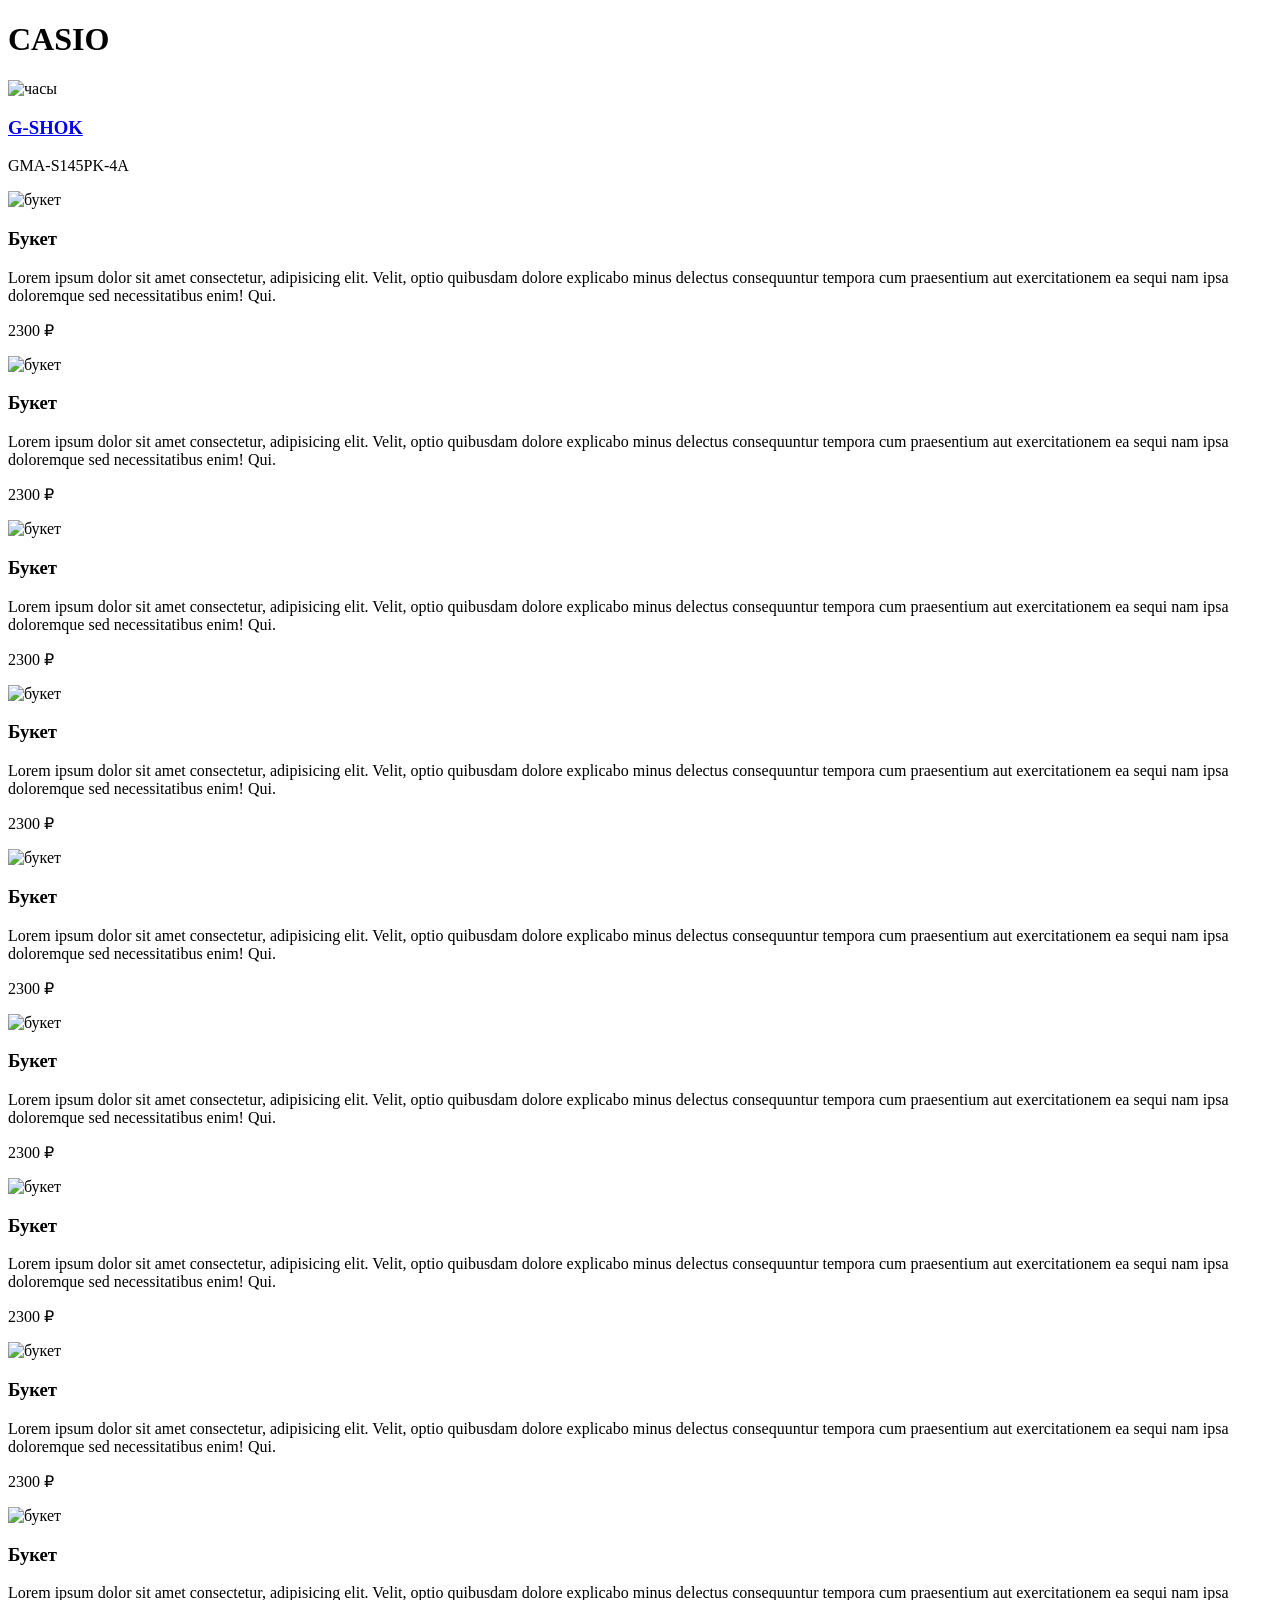
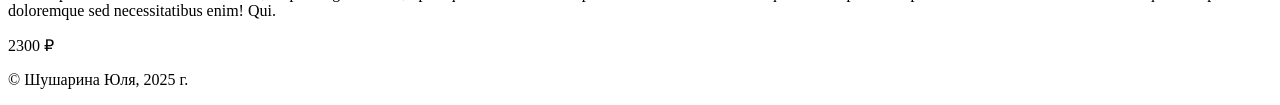
==== index.html @ b98037d9 "catalog" ====
﻿<!doctype html>
<html lang="en" class="h-full">
  <head>
    <meta charset="UTF-8" />
    <link rel="icon" type="image/svg+xml" href="/vite.svg" />
    <meta name="viewport" content="width=device-width, initial-scale=1.0" />
    <title>shop</title>
  </head>
  <body class=" bg-gray-50 text-black-100 h-full">
    <div class="grid grid-rows-[auto 1fr auto] min-h-full container m-auto">
      <header>
        <h1 class="text-28 text-blue-950 font-bold uppercase">CASIO</h1>
      </header>
      <main>
        <div class="catalog grid grid-cols-1 sm:grid-cols-2 md:grid-cols-3 lg:grid-cols-4 xl:grid-cols-5 gap-3">

          <div class=" border-amber-900 rounded-lg p-4">
            <img class="rounded-md" src="/img/image1.avif" alt="часы">
            <h3 class="font-bold text-amber-900">

              <a href="#" class="inline-block hover:text-red-600 hover:scale-120 origin-center transition duration-300 focus:text-blue-700">
                G-SHOK
              </a>  

            </h3>
            <p>GMA-S145PK-4A</p>
          </div>
          <div class="my-card card border border-amber-900 rounded-lg p-4">
            <img class="rounded-md" src="/img/image2.avif" alt="букет">
            <h3 class="font-bold text-amber-900">Букет</h3>
            <p>Lorem ipsum dolor sit amet consectetur, adipisicing elit. Velit, optio quibusdam dolore explicabo minus delectus consequuntur tempora cum praesentium aut exercitationem ea sequi nam ipsa doloremque sed necessitatibus enim! Qui.</p>
            <p>2300 &#8381;</p>
          </div>
          <div class="card border border-amber-900 rounded-lg p-4">
            <img class="rounded-md" src="/img/image3.avif" alt="букет">
            <h3 class="font-bold text-amber-900">Букет</h3>
            <p>Lorem ipsum dolor sit amet consectetur, adipisicing elit. Velit, optio quibusdam dolore explicabo minus delectus consequuntur tempora cum praesentium aut exercitationem ea sequi nam ipsa doloremque sed necessitatibus enim! Qui.</p>
            <p>2300 &#8381;</p>
          </div>
          <div class="card border border-amber-900 rounded-lg p-4">
            <img class="rounded-md" src="/img/image4.avif" alt="букет">
            <h3 class="font-bold text-amber-900">Букет</h3>
            <p>Lorem ipsum dolor sit amet consectetur, adipisicing elit. Velit, optio quibusdam dolore explicabo minus delectus consequuntur tempora cum praesentium aut exercitationem ea sequi nam ipsa doloremque sed necessitatibus enim! Qui.</p>
            <p>2300 &#8381;</p>
          </div>
          <div class="card border border-amber-900 rounded-lg p-4">
            <img class="rounded-md" src="/img/image5.avif" alt="букет">
            <h3 class="font-bold text-amber-900">Букет</h3>
            <p>Lorem ipsum dolor sit amet consectetur, adipisicing elit. Velit, optio quibusdam dolore explicabo minus delectus consequuntur tempora cum praesentium aut exercitationem ea sequi nam ipsa doloremque sed necessitatibus enim! Qui.</p>
            <p>2300 &#8381;</p>
          </div>
          <div class="card border border-amber-900 rounded-lg p-4">
            <img class="rounded-md" src="/img/flowers.jpg" alt="букет">
            <h3 class="font-bold text-amber-900">Букет</h3>
            <p>Lorem ipsum dolor sit amet consectetur, adipisicing elit. Velit, optio quibusdam dolore explicabo minus delectus consequuntur tempora cum praesentium aut exercitationem ea sequi nam ipsa doloremque sed necessitatibus enim! Qui.</p>
            <p>2300 &#8381;</p>
          </div>
          <div class="card border border-amber-900 rounded-lg p-4">
            <img class="rounded-md" src="/img/flowers.jpg" alt="букет">
            <h3 class="font-bold text-amber-900">Букет</h3>
            <p>Lorem ipsum dolor sit amet consectetur, adipisicing elit. Velit, optio quibusdam dolore explicabo minus delectus consequuntur tempora cum praesentium aut exercitationem ea sequi nam ipsa doloremque sed necessitatibus enim! Qui.</p>
            <p>2300 &#8381;</p>
          </div>
          <div class="card border border-amber-900 rounded-lg p-4">
            <img class="rounded-md" src="/img/flowers.jpg" alt="букет">
            <h3 class="font-bold text-amber-900">Букет</h3>
            <p>Lorem ipsum dolor sit amet consectetur, adipisicing elit. Velit, optio quibusdam dolore explicabo minus delectus consequuntur tempora cum praesentium aut exercitationem ea sequi nam ipsa doloremque sed necessitatibus enim! Qui.</p>
            <p>2300 &#8381;</p>
          </div>
          <div class="card border border-amber-900 rounded-lg p-4">
            <img class="rounded-md" src="/img/flowers.jpg" alt="букет">
            <h3 class="font-bold text-amber-900">Букет</h3>
            <p>Lorem ipsum dolor sit amet consectetur, adipisicing elit. Velit, optio quibusdam dolore explicabo minus delectus consequuntur tempora cum praesentium aut exercitationem ea sequi nam ipsa doloremque sed necessitatibus enim! Qui.</p>
            <p>2300 &#8381;</p>
          </div>
          <div class="card border border-amber-900 rounded-lg p-4">
            <img class="rounded-md" src="/img/flowers.jpg" alt="букет">
            <h3 class="font-bold text-amber-900">Букет</h3>
            <p>Lorem ipsum dolor sit amet consectetur, adipisicing elit. Velit, optio quibusdam dolore explicabo minus delectus consequuntur tempora cum praesentium aut exercitationem ea sequi nam ipsa doloremque sed necessitatibus enim! Qui.</p>
            <p>2300 &#8381;</p>
          </div>
        </div>
      </main>
      <footer>
        <p>&copy; Шушарина Юля, 2025 г.</p>
      </footer>
    </div>
    <script type="module" src="/src/main.js"></script>
  </body>
</html>
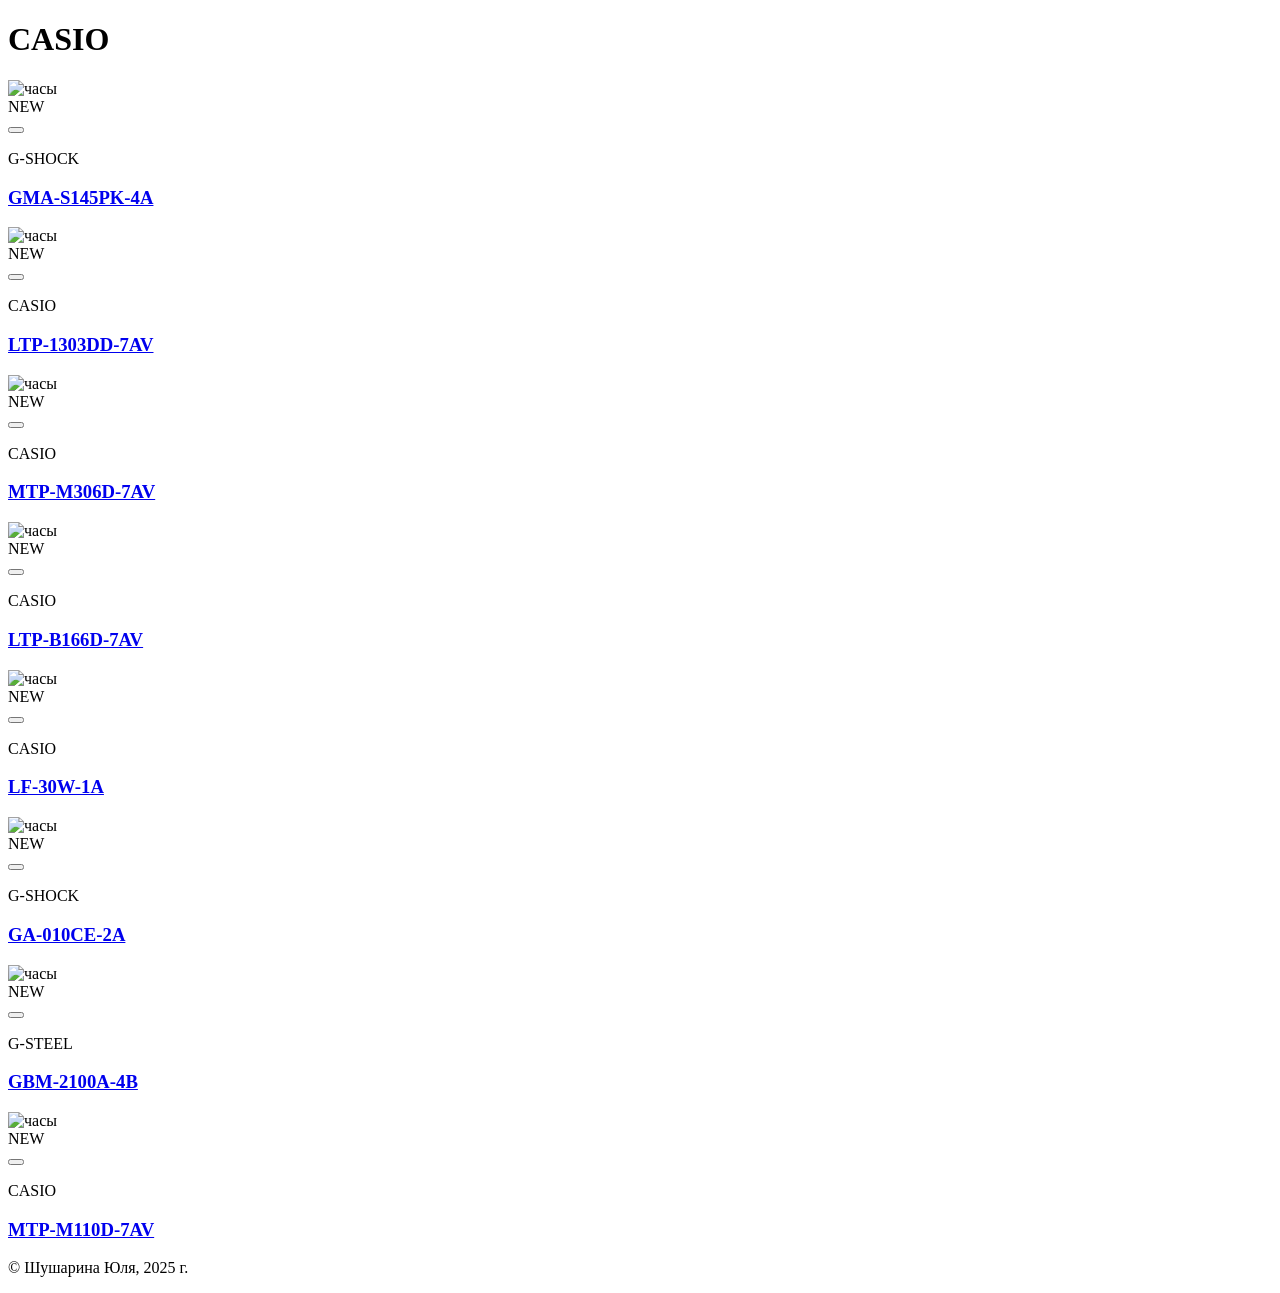
==== commit 63e2b868: "allcatalog" ====
--- a/index.html
+++ b/index.html
@@ -9,77 +9,125 @@
   <body class=" bg-gray-50 text-black-100 h-full">
     <div class="grid grid-rows-[auto 1fr auto] min-h-full container m-auto">
       <header>
-        <h1 class="text-28 text-blue-950 font-bold uppercase">CASIO</h1>
+        <h1 class="text-6xl text-blue-950 font-bold uppercase">CASIO</h1>
       </header>
       <main>
-        <div class="catalog grid grid-cols-1 sm:grid-cols-2 md:grid-cols-3 lg:grid-cols-4 xl:grid-cols-5 gap-3">
+        <div class="catalog grid grid-cols-1 sm:grid-cols-2 md:grid-cols-3 lg:grid-cols-4 xl:grid-cols-4 gap-3">
+          <div class="card flex flex-col ">
+            <div class="bg-gray-200 p-8 relative">
+              <img class="" src="/img/image1.avif" alt="часы">
+              <div class="new absolute bg-gray-50 px-4 text-xs  top-2 left-2">NEW</div>
+              <div class="absolute top-2 right-4 flex flex-col"><button
+                class="cursor-pointer"><i class="bi bi-suit-heart-fill transition ease-in-out hover:text-red-500 focus:text-red-500"></i></button></div>
+            </div>
+            <p class="text-sm">G-SHOCK</p>
+            <h3 class="font-bold text-amber-900">
+              <a href="#" class="inline-block text-stone-950 text-xl">
+                GMA-S145PK-4A
+              </a>  
+            </h3>
+          </div>
+                    <div class="card flex flex-col ">
+            <div class="bg-gray-200 p-8 relative">
+              <img class="" src="/img/image2.avif" alt="часы">
+              <div class="new absolute bg-gray-50 px-4 text-xs  top-2 left-2">NEW</div>
+              <div class="absolute top-2 right-4 flex flex-col"><button
+                class="cursor-pointer"><i class="bi bi-suit-heart-fill transition ease-in-out hover:text-red-500 focus:text-red-500"></i></button></div>
+            </div>
+            <p class="text-sm">CASIO</p>
+            <h3 class="font-bold text-amber-900">
+              <a href="#" class="inline-block text-stone-950 text-xl">
+                LTP-1303DD-7AV
+              </a>  
+            </h3>
+          </div>
+                    <div class="card flex flex-col ">
+            <div class="bg-gray-200 p-8 relative">
+              <img class="" src="/img/image3.avif" alt="часы">
+              <div class="new absolute bg-gray-50 px-4 text-xs  top-2 left-2">NEW</div>
+              <div class="absolute top-2 right-4 flex flex-col"><button
+                class="cursor-pointer"><i class="bi bi-suit-heart-fill transition ease-in-out hover:text-red-500 focus:text-red-500"></i></button></div>
+            </div>
+            <p class="text-sm">CASIO</p>
+            <h3 class="font-bold text-amber-900">
+              <a href="#" class="inline-block text-stone-950 text-xl">
+                MTP-M306D-7AV
+              </a>  
+            </h3>
+          </div>
+                    <div class="card flex flex-col ">
+            <div class="bg-gray-200 p-8 relative">
+              <img class="" src="/img/image4.avif" alt="часы">
+              <div class="new absolute bg-gray-50 px-4 text-xs  top-2 left-2">NEW</div>
+              <div class="absolute top-2 right-4 flex flex-col"><button
+                class="cursor-pointer"><i class="bi bi-suit-heart-fill transition ease-in-out hover:text-red-500 focus:text-red-500"></i></button></div>
+            </div>
+            <p class="text-sm">CASIO</p>
+            <h3 class="font-bold text-amber-900">
+              <a href="#" class="inline-block text-stone-950 text-xl">
+                LTP-B166D-7AV
+              </a>  
+            </h3>
+          </div>
+                    <div class="card flex flex-col ">
+            <div class="bg-gray-200 p-8 relative">
+              <img class="" src="/img/image5.avif" alt="часы">
+              <div class="new absolute bg-gray-50 px-4 text-xs  top-2 left-2">NEW</div>
+              <div class="absolute top-2 right-4 flex flex-col"><button
+                class="cursor-pointer"><i class="bi bi-suit-heart-fill transition ease-in-out hover:text-red-500 focus:text-red-500"></i></button></div>
+            </div>
+            <p class="text-sm">CASIO</p>
+            <h3 class="font-bold text-amber-900">
+              <a href="#" class="inline-block text-stone-950 text-xl">
+                LF-30W-1A
+              </a>  
+            </h3>
+          </div>
+                    <div class="card flex flex-col ">
+            <div class="bg-gray-200 p-8 relative">
+              <img class="" src="/img/image6.avif" alt="часы">
+              <div class="new absolute bg-gray-50 px-4 text-xs  top-2 left-2">NEW</div>
+              <div class="absolute top-2 right-4 flex flex-col"><button
+                class="cursor-pointer"><i class="bi bi-suit-heart-fill transition ease-in-out hover:text-red-500 focus:text-red-500"></i></button></div>
+            </div>
+            <p class="text-sm">G-SHOCK</p>
+            <h3 class="font-bold text-amber-900">
+              <a href="#" class="inline-block text-stone-950 text-xl">
+                GA-010CE-2A
+              </a>  
+            </h3>
+          </div>
+                    <div class="card flex flex-col ">
+            <div class="bg-gray-200 p-8 relative">
+              <img class="" src="/img/image7.avif" alt="часы">
+              <div class="new absolute bg-gray-50 px-4 text-xs  top-2 left-2">NEW</div>
+              <div class="absolute top-2 right-4 flex flex-col"><button
+                class="cursor-pointer"><i class="bi bi-suit-heart-fill transition ease-in-out hover:text-red-500 focus:text-red-500"></i></button></div>
+            </div>
+            <p class="text-sm">G-STEEL</p>
+            <h3 class="font-bold text-amber-900">
+              <a href="#" class="inline-block text-stone-950 text-xl">
+                GBM-2100A-4B
+              </a>  
+            </h3>
+          </div>
+                    <div class="card flex flex-col ">
+            <div class="bg-gray-200 p-8 relative">
+              <img class="" src="/img/image8.avif" alt="часы">
+              <div class="new absolute bg-gray-50 px-4 text-xs  top-2 left-2">NEW</div>
+              <div class="absolute top-2 right-4 flex flex-col"><button
+                class="cursor-pointer"><i class="bi bi-suit-heart-fill transition ease-in-out hover:text-red-500 focus:text-red-500"></i></button></div>
+            </div>
+            <p class="text-sm">CASIO</p>
+            <h3 class="font-bold text-amber-900">
+              <a href="#" class="inline-block text-stone-950 text-xl">
+                MTP-M110D-7AV
+              </a>  
+            </h3>
+          </div>
 
-          <div class=" border-amber-900 rounded-lg p-4">
-            <img class="rounded-md" src="/img/image1.avif" alt="часы">
-            <h3 class="font-bold text-amber-900">
-
-              <a href="#" class="inline-block hover:text-red-600 hover:scale-120 origin-center transition duration-300 focus:text-blue-700">
-                G-SHOK
-              </a>  
-
-            </h3>
-            <p>GMA-S145PK-4A</p>
+          
           </div>
-          <div class="my-card card border border-amber-900 rounded-lg p-4">
-            <img class="rounded-md" src="/img/image2.avif" alt="букет">
-            <h3 class="font-bold text-amber-900">Букет</h3>
-            <p>Lorem ipsum dolor sit amet consectetur, adipisicing elit. Velit, optio quibusdam dolore explicabo minus delectus consequuntur tempora cum praesentium aut exercitationem ea sequi nam ipsa doloremque sed necessitatibus enim! Qui.</p>
-            <p>2300 &#8381;</p>
-          </div>
-          <div class="card border border-amber-900 rounded-lg p-4">
-            <img class="rounded-md" src="/img/image3.avif" alt="букет">
-            <h3 class="font-bold text-amber-900">Букет</h3>
-            <p>Lorem ipsum dolor sit amet consectetur, adipisicing elit. Velit, optio quibusdam dolore explicabo minus delectus consequuntur tempora cum praesentium aut exercitationem ea sequi nam ipsa doloremque sed necessitatibus enim! Qui.</p>
-            <p>2300 &#8381;</p>
-          </div>
-          <div class="card border border-amber-900 rounded-lg p-4">
-            <img class="rounded-md" src="/img/image4.avif" alt="букет">
-            <h3 class="font-bold text-amber-900">Букет</h3>
-            <p>Lorem ipsum dolor sit amet consectetur, adipisicing elit. Velit, optio quibusdam dolore explicabo minus delectus consequuntur tempora cum praesentium aut exercitationem ea sequi nam ipsa doloremque sed necessitatibus enim! Qui.</p>
-            <p>2300 &#8381;</p>
-          </div>
-          <div class="card border border-amber-900 rounded-lg p-4">
-            <img class="rounded-md" src="/img/image5.avif" alt="букет">
-            <h3 class="font-bold text-amber-900">Букет</h3>
-            <p>Lorem ipsum dolor sit amet consectetur, adipisicing elit. Velit, optio quibusdam dolore explicabo minus delectus consequuntur tempora cum praesentium aut exercitationem ea sequi nam ipsa doloremque sed necessitatibus enim! Qui.</p>
-            <p>2300 &#8381;</p>
-          </div>
-          <div class="card border border-amber-900 rounded-lg p-4">
-            <img class="rounded-md" src="/img/flowers.jpg" alt="букет">
-            <h3 class="font-bold text-amber-900">Букет</h3>
-            <p>Lorem ipsum dolor sit amet consectetur, adipisicing elit. Velit, optio quibusdam dolore explicabo minus delectus consequuntur tempora cum praesentium aut exercitationem ea sequi nam ipsa doloremque sed necessitatibus enim! Qui.</p>
-            <p>2300 &#8381;</p>
-          </div>
-          <div class="card border border-amber-900 rounded-lg p-4">
-            <img class="rounded-md" src="/img/flowers.jpg" alt="букет">
-            <h3 class="font-bold text-amber-900">Букет</h3>
-            <p>Lorem ipsum dolor sit amet consectetur, adipisicing elit. Velit, optio quibusdam dolore explicabo minus delectus consequuntur tempora cum praesentium aut exercitationem ea sequi nam ipsa doloremque sed necessitatibus enim! Qui.</p>
-            <p>2300 &#8381;</p>
-          </div>
-          <div class="card border border-amber-900 rounded-lg p-4">
-            <img class="rounded-md" src="/img/flowers.jpg" alt="букет">
-            <h3 class="font-bold text-amber-900">Букет</h3>
-            <p>Lorem ipsum dolor sit amet consectetur, adipisicing elit. Velit, optio quibusdam dolore explicabo minus delectus consequuntur tempora cum praesentium aut exercitationem ea sequi nam ipsa doloremque sed necessitatibus enim! Qui.</p>
-            <p>2300 &#8381;</p>
-          </div>
-          <div class="card border border-amber-900 rounded-lg p-4">
-            <img class="rounded-md" src="/img/flowers.jpg" alt="букет">
-            <h3 class="font-bold text-amber-900">Букет</h3>
-            <p>Lorem ipsum dolor sit amet consectetur, adipisicing elit. Velit, optio quibusdam dolore explicabo minus delectus consequuntur tempora cum praesentium aut exercitationem ea sequi nam ipsa doloremque sed necessitatibus enim! Qui.</p>
-            <p>2300 &#8381;</p>
-          </div>
-          <div class="card border border-amber-900 rounded-lg p-4">
-            <img class="rounded-md" src="/img/flowers.jpg" alt="букет">
-            <h3 class="font-bold text-amber-900">Букет</h3>
-            <p>Lorem ipsum dolor sit amet consectetur, adipisicing elit. Velit, optio quibusdam dolore explicabo minus delectus consequuntur tempora cum praesentium aut exercitationem ea sequi nam ipsa doloremque sed necessitatibus enim! Qui.</p>
-            <p>2300 &#8381;</p>
-          </div>
-        </div>
       </main>
       <footer>
         <p>&copy; Шушарина Юля, 2025 г.</p>
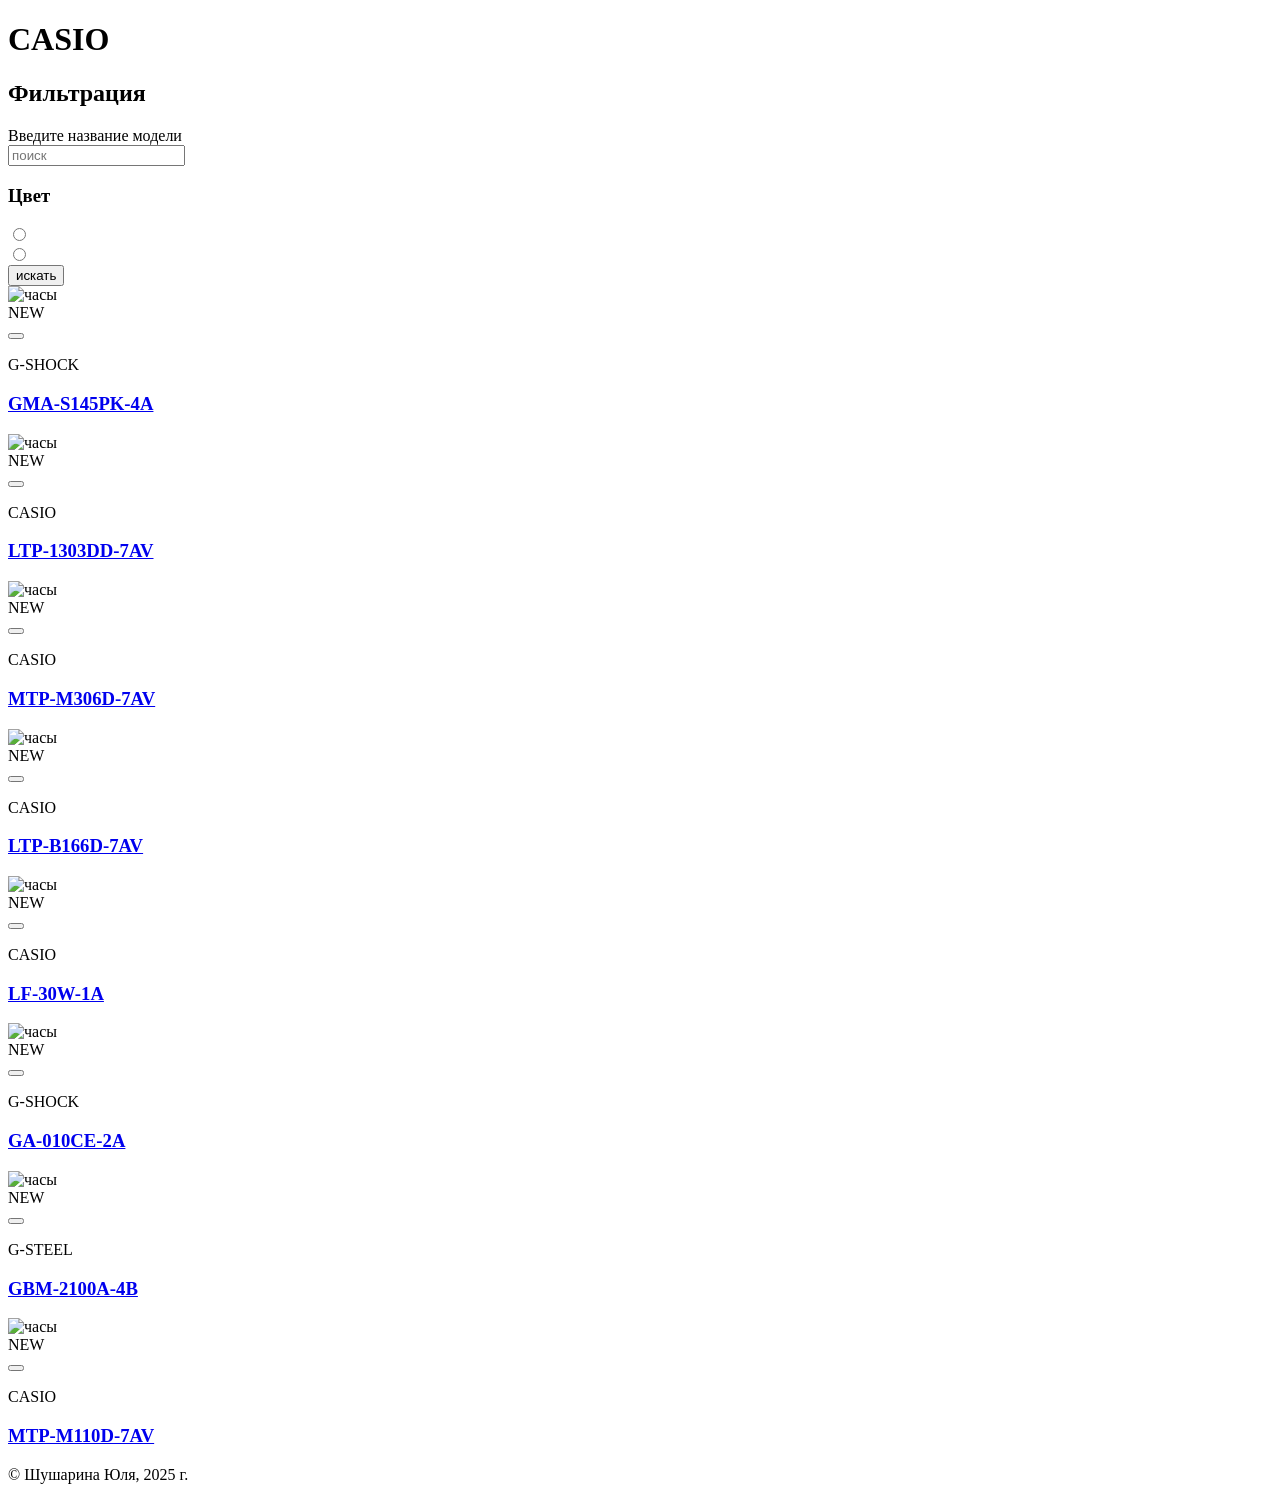
==== commit c03fef5b: "filter" ====
--- a/index.html
+++ b/index.html
@@ -10,8 +10,40 @@
     <div class="grid grid-rows-[auto 1fr auto] min-h-full container m-auto">
       <header>
         <h1 class="text-6xl text-blue-950 font-bold uppercase">CASIO</h1>
+       
       </header>
-      <main>
+      <main class="flex">
+        <div class="filter">
+          <h2>Фильтрация</h2>
+          <form id="form-filter" action="">
+            <div class="form_item">
+              <div>
+                <label for="search">Введите название модели</label>
+              </div>
+              <div>
+                <input id="search" name="search" type="text" placeholder="поиск" required>
+              </div>
+            <div class="form_item">
+              <h3>Цвет</h3>
+
+              <div class="filter-color">
+                <div class="filter-color_item">
+                  <input class="color-radio" type="radio" name="color" id="color-red">
+                  <label class="color-lebel" for="color-red" style="background-color: red;" tabindex="0"></label>
+                </div>
+                <div class="filter-color_item">
+                  <input class="color-radio" type="radio" name="color" id="color-black">
+                  <label class="color-lebel" for="color-black" style="background-color: black;" tabindex="0" ></label>
+                </div>
+              </div>
+
+            </div>
+            </div>
+            <div class="form_item">
+              <input class="form__btn" type="submit" value="искать">
+            </div>
+          </form>
+        </div>
         <div class="catalog grid grid-cols-1 sm:grid-cols-2 md:grid-cols-3 lg:grid-cols-4 xl:grid-cols-4 gap-3">
           <div class="card flex flex-col ">
             <div class="bg-gray-200 p-8 relative">
@@ -125,11 +157,16 @@
               </a>  
             </h3>
           </div>
+      
 
           
           </div>
       </main>
       <footer>
+
+      
+
+
         <p>&copy; Шушарина Юля, 2025 г.</p>
       </footer>
     </div>
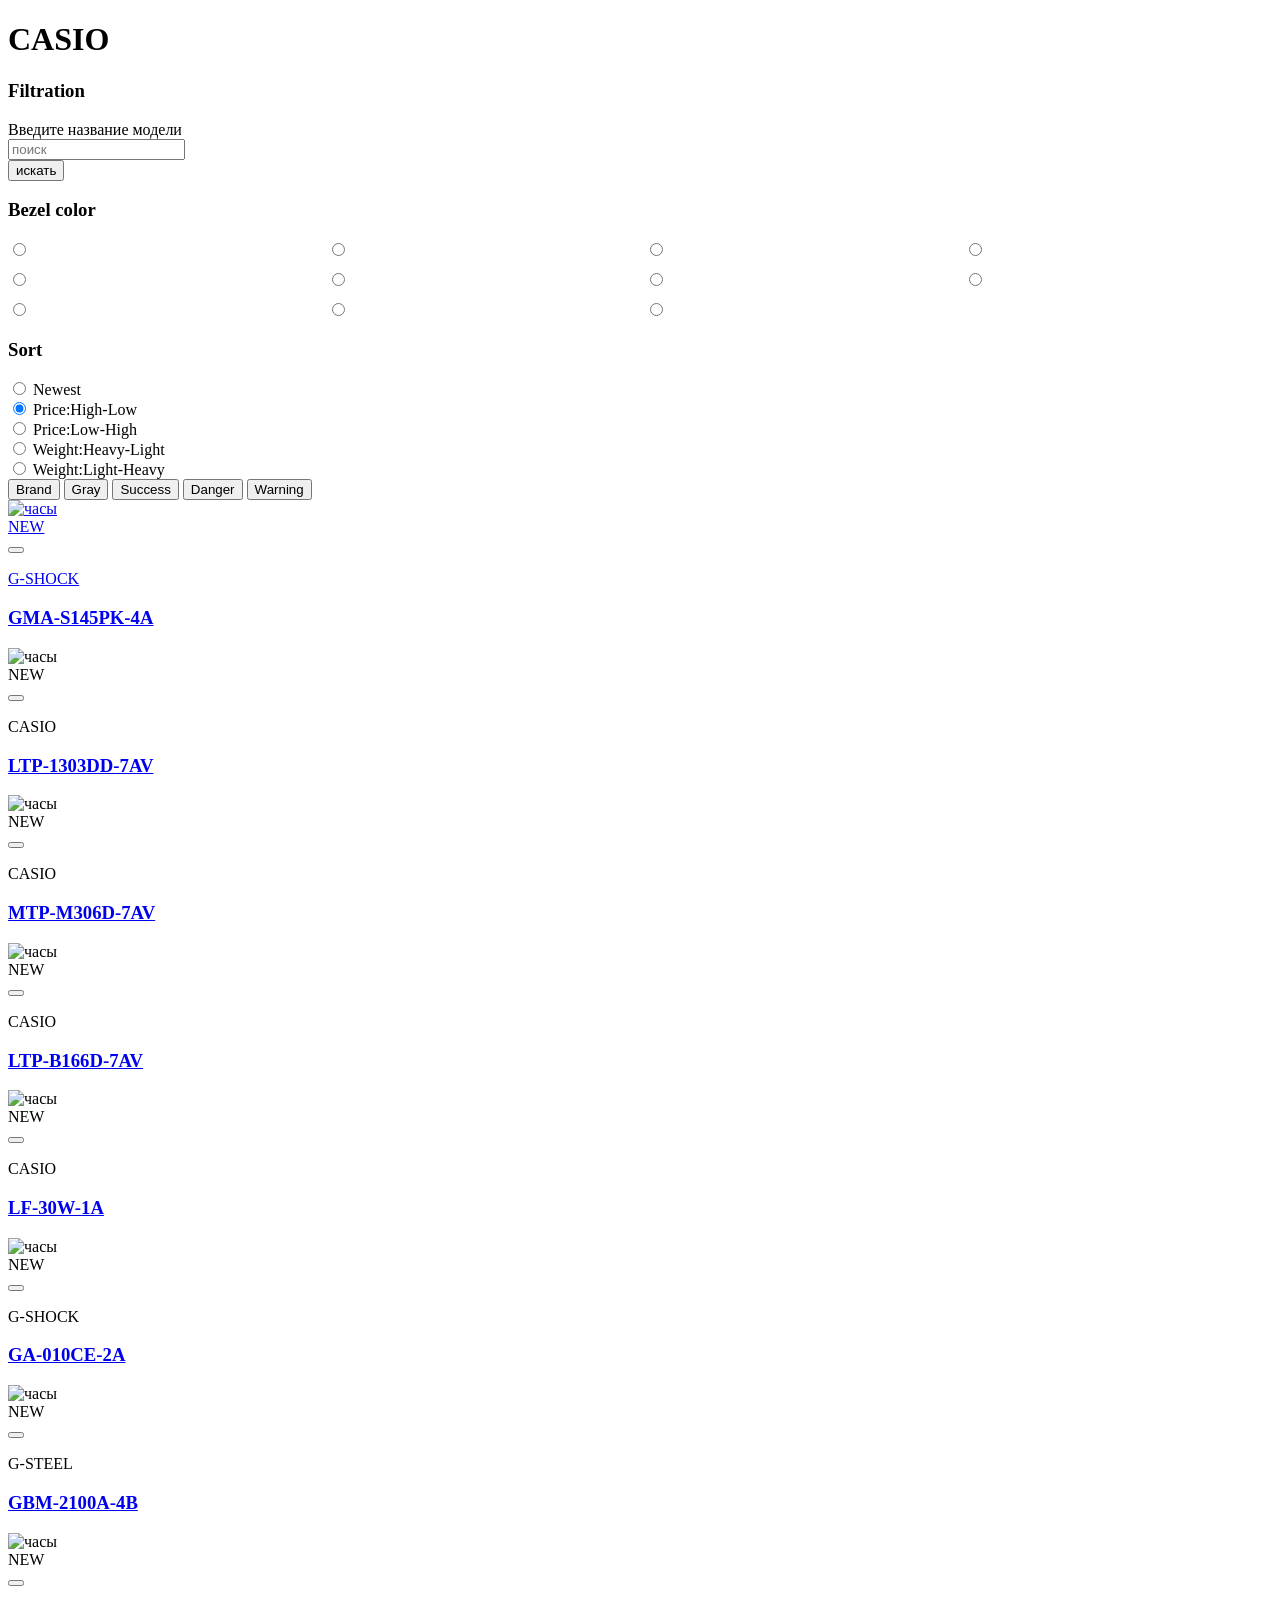
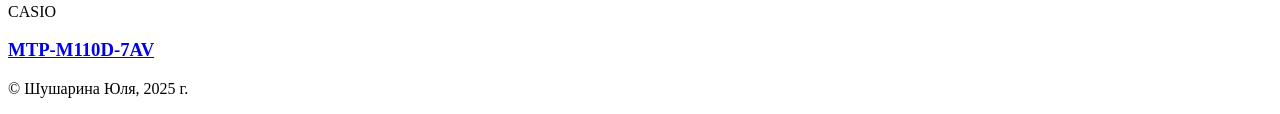
==== commit 0abae6a4: "dodelka" ====
--- a/index.html
+++ b/index.html
@@ -1,175 +1,276 @@
 ﻿<!doctype html>
 <html lang="en" class="h-full">
-  <head>
-    <meta charset="UTF-8" />
-    <link rel="icon" type="image/svg+xml" href="/vite.svg" />
-    <meta name="viewport" content="width=device-width, initial-scale=1.0" />
-    <title>shop</title>
-  </head>
-  <body class=" bg-gray-50 text-black-100 h-full">
-    <div class="grid grid-rows-[auto 1fr auto] min-h-full container m-auto">
-      <header>
-        <h1 class="text-6xl text-blue-950 font-bold uppercase">CASIO</h1>
-       
-      </header>
-      <main class="flex">
-        <div class="filter">
-          <h2>Фильтрация</h2>
-          <form id="form-filter" action="">
-            <div class="form_item">
-              <div>
-                <label for="search">Введите название модели</label>
-              </div>
-              <div>
-                <input id="search" name="search" type="text" placeholder="поиск" required>
-              </div>
-            <div class="form_item">
-              <h3>Цвет</h3>
-
-              <div class="filter-color">
-                <div class="filter-color_item">
-                  <input class="color-radio" type="radio" name="color" id="color-red">
-                  <label class="color-lebel" for="color-red" style="background-color: red;" tabindex="0"></label>
-                </div>
-                <div class="filter-color_item">
-                  <input class="color-radio" type="radio" name="color" id="color-black">
-                  <label class="color-lebel" for="color-black" style="background-color: black;" tabindex="0" ></label>
-                </div>
-              </div>
-
-            </div>
-            </div>
+
+<head>
+  <meta charset="UTF-8" />
+  <link rel="icon" type="image/svg+xml" href="/vite.svg" />
+  <meta name="viewport" content="width=device-width, initial-scale=1.0" />
+  <title>shop</title>
+</head>
+
+<body class=" bg-gray-50 text-black-100 h-full">
+  <div class="grid grid-rows-[auto 1fr auto] min-h-full container m-auto">
+    <header>
+      <h1 class="text-6xl text-blue-950 font-bold uppercase">CASIO</h1>
+
+    </header>
+    <main class="flex">
+      <div class="filter">
+        <h3 class="text-lg font-semibold text-heading mb-3">Filtration</h3>
+        <form id="form-filter" action="">
+          <div class="form_item">
+            <div>
+              <label for="search">Введите название модели</label>
+            </div>
+            <div>
+              <input id="search" name="search" type="text" placeholder="поиск" required>
+            </div>
+          </div>
+          <div class="form_item">
             <div class="form_item">
               <input class="form__btn" type="submit" value="искать">
             </div>
-          </form>
-        </div>
-        <div class="catalog grid grid-cols-1 sm:grid-cols-2 md:grid-cols-3 lg:grid-cols-4 xl:grid-cols-4 gap-3">
-          <div class="card flex flex-col ">
+            <h3 class="text-lg font-semibold text-heading mb-3">Bezel color</h3>
+
+            <div class="filter-color" style="display: grid; grid-template-columns: repeat(4, 1fr); gap: 10px;">
+              <div class="filter-color_item">
+                <input class="color-radio" type="radio" name="color" id="color-black">
+                <label class="color-lebel" for="color-black" style="background-color: rgb(0, 0, 0);"
+                  tabindex="0"></label>
+              </div>
+              <div class="filter-color_item">
+                <input class="color-radio" type="radio" name="color" id="color-blue">
+                <label class="color-lebel" for="color-blue" style="background-color: #3599ff;" tabindex="0"></label>
+              </div>
+              <div class="filter-color_item">
+                <input class="color-radio" type="radio" name="color" id="color-green">
+                <label class="color-lebel" for="color-green" style="background-color: #349934;" tabindex="0"></label>
+              </div>
+              <div class="filter-color_item">
+                <input class="color-radio" type="radio" name="color" id="color-red">
+                <label class="color-lebel" for="color-red" style="background-color: #ff0016;" tabindex="0"></label>
+              </div>
+              <div class="filter-color_item">
+                <input class="color-radio" type="radio" name="color" id="color-beige">
+                <label class="color-lebel" for="color-beige" style="background-color: #cc9965;" tabindex="0"></label>
+              </div>
+              <div class="filter-color_item">
+                <input class="color-radio" type="radio" name="color" id="color-purple">
+                <label class="color-lebel" for="color-purple" style="background-color: #801381;" tabindex="0"></label>
+              </div>
+              <div class="filter-color_item">
+                <input class="color-radio" type="radio" name="color" id="color-white">
+                <label class="color-lebel" for="color-white" style="background-color: white;" tabindex="0"></label>
+              </div>
+              <div class="filter-color_item">
+                <input class="color-radio" type="radio" name="color" id="color-grey">
+                <label class="color-lebel" for="color-grey" style="background-color: #ccc;" tabindex="0"></label>
+              </div>
+              <div class="filter-color_item">
+                <input class="color-radio" type="radio" name="color" id="color-yellow">
+                <label class="color-lebel" for="color-yellow" style="background-color: #feff10;" tabindex="0"></label>
+              </div>
+              <div class="filter-color_item">
+                <input class="color-radio" type="radio" name="color" id="color-pink">
+                <label class="color-lebel" for="color-pink" style="background-color: #ffc1cc;" tabindex="0"></label>
+              </div>
+              <div class="filter-color_item">
+                <input class="color-radio" type="radio" name="color" id="color-skeleton">
+                <label class="color-lebel" for="color-skeleton" style="background-color: #f2f3f2;" tabindex="0"></label>
+              </div>
+            </div>
+
+            <div class="mb-6">
+              <h3 class="text-lg font-semibold text-heading mb-3">Sort</h3>
+
+              <div class="space-y-2">
+                <div class="flex items-center">
+                  <input id="default-radio-1" type="radio" value="" name="default-radio"
+                    class="w-4 h-4 text-neutral-primary border-default-medium bg-neutral-secondary-medium rounded-full checked:border-brand focus:ring-2 focus:outline-none focus:ring-brand-subtle border border-default appearance-none">
+                  <label for="default-radio-1" class="select-none ms-2 text-sm font-medium text-heading">Newest</label>
+                </div>
+
+                <div class="flex items-center">
+                  <input checked id="default-radio-2" type="radio" value="" name="default-radio"
+                    class="w-4 h-4 text-neutral-primary border-default-medium bg-neutral-secondary-medium rounded-full checked:border-brand focus:ring-2 focus:outline-none focus:ring-brand-subtle border border-default appearance-none">
+                  <label for="default-radio-2"
+                    class="select-none ms-2 text-sm font-medium text-heading">Price:High-Low</label>
+                </div>
+
+                <div class="flex items-center">
+                  <input id="default-radio-3" type="radio" value="" name="default-radio"
+                    class="w-4 h-4 text-neutral-primary border-default-medium bg-neutral-secondary-medium rounded-full checked:border-brand focus:ring-2 focus:outline-none focus:ring-brand-subtle border border-default appearance-none">
+                  <label for="default-radio-3"
+                    class="select-none ms-2 text-sm font-medium text-heading">Price:Low-High</label>
+                </div>
+
+                <div class="flex items-center">
+                  <input id="default-radio-4" type="radio" value="" name="default-radio"
+                    class="w-4 h-4 text-neutral-primary border-default-medium bg-neutral-secondary-medium rounded-full checked:border-brand focus:ring-2 focus:outline-none focus:ring-brand-subtle border border-default appearance-none">
+                  <label for="default-radio-4"
+                    class="select-none ms-2 text-sm font-medium text-heading">Weight:Heavy-Light</label>
+                </div>
+
+                <div class="flex items-center">
+                  <input id="default-radio-5" type="radio" value="" name="default-radio"
+                    class="w-4 h-4 text-neutral-primary border-default-medium bg-neutral-secondary-medium rounded-full checked:border-brand focus:ring-2 focus:outline-none focus:ring-brand-subtle border border-default appearance-none">
+                  <label for="default-radio-5"
+                    class="select-none ms-2 text-sm font-medium text-heading">Weight:Light-Heavy</label>
+                </div>
+              </div>
+            </div>
+            <div class="flex flex-col">
+              <button type="button"
+                class="text-heading bg-gray-200 border-none font-medium text-sm px-4 py-2.5 rounded-none mb-2 hover:border-2 hover:border-black active:border-2 active:border-black focus:border-2 focus:border-black">Brand</button>
+              <button type="button"
+                class="text-heading bg-gray-200 border-none font-medium text-sm px-4 py-2.5 rounded-none mb-2 hover:border-2 hover:border-black active:border-2 active:border-black focus:border-2 focus:border-black">Gray</button>
+              <button type="button"
+                class="text-heading bg-gray-200 border-none font-medium text-sm px-4 py-2.5 rounded-none mb-2 hover:border-2 hover:border-black active:border-2 active:border-black focus:border-2 focus:border-black">Success</button>
+              <button type="button"
+                class="text-heading bg-gray-200 border-none font-medium text-sm px-4 py-2.5 rounded-none mb-2 hover:border-2 hover:border-black active:border-2 active:border-black focus:border-2 focus:border-black">Danger</button>
+              <button type="button"
+                class="text-heading bg-gray-200 border-none font-medium text-sm px-4 py-2.5 rounded-none hover:border-2 hover:border-black active:border-2 active:border-black focus:border-2 focus:border-black">Warning</button>
+            </div>
+          </div>
+        </form>
+      </div>
+      <div class="catalog grid grid-cols-1 sm:grid-cols-2 md:grid-cols-3 lg:grid-cols-4 xl:grid-cols-4 gap-3">
+        <div class="card flex flex-col ">
+          <a href="card1.html" target="_blank">
             <div class="bg-gray-200 p-8 relative">
               <img class="" src="/img/image1.avif" alt="часы">
               <div class="new absolute bg-gray-50 px-4 text-xs  top-2 left-2">NEW</div>
-              <div class="absolute top-2 right-4 flex flex-col"><button
-                class="cursor-pointer"><i class="bi bi-suit-heart-fill transition ease-in-out hover:text-red-500 focus:text-red-500"></i></button></div>
+              <div class="absolute top-2 right-4 flex flex-col"><button class="cursor-pointer"><i
+                    class="bi bi-suit-heart-fill transition ease-in-out hover:text-red-500 focus:text-red-500"></i></button>
+              </div>
             </div>
             <p class="text-sm">G-SHOCK</p>
             <h3 class="font-bold text-amber-900">
               <a href="#" class="inline-block text-stone-950 text-xl">
                 GMA-S145PK-4A
-              </a>  
+              </a>
             </h3>
-          </div>
-                    <div class="card flex flex-col ">
-            <div class="bg-gray-200 p-8 relative">
-              <img class="" src="/img/image2.avif" alt="часы">
-              <div class="new absolute bg-gray-50 px-4 text-xs  top-2 left-2">NEW</div>
-              <div class="absolute top-2 right-4 flex flex-col"><button
-                class="cursor-pointer"><i class="bi bi-suit-heart-fill transition ease-in-out hover:text-red-500 focus:text-red-500"></i></button></div>
-            </div>
-            <p class="text-sm">CASIO</p>
-            <h3 class="font-bold text-amber-900">
-              <a href="#" class="inline-block text-stone-950 text-xl">
-                LTP-1303DD-7AV
-              </a>  
-            </h3>
-          </div>
-                    <div class="card flex flex-col ">
-            <div class="bg-gray-200 p-8 relative">
-              <img class="" src="/img/image3.avif" alt="часы">
-              <div class="new absolute bg-gray-50 px-4 text-xs  top-2 left-2">NEW</div>
-              <div class="absolute top-2 right-4 flex flex-col"><button
-                class="cursor-pointer"><i class="bi bi-suit-heart-fill transition ease-in-out hover:text-red-500 focus:text-red-500"></i></button></div>
-            </div>
-            <p class="text-sm">CASIO</p>
-            <h3 class="font-bold text-amber-900">
-              <a href="#" class="inline-block text-stone-950 text-xl">
-                MTP-M306D-7AV
-              </a>  
-            </h3>
-          </div>
-                    <div class="card flex flex-col ">
-            <div class="bg-gray-200 p-8 relative">
-              <img class="" src="/img/image4.avif" alt="часы">
-              <div class="new absolute bg-gray-50 px-4 text-xs  top-2 left-2">NEW</div>
-              <div class="absolute top-2 right-4 flex flex-col"><button
-                class="cursor-pointer"><i class="bi bi-suit-heart-fill transition ease-in-out hover:text-red-500 focus:text-red-500"></i></button></div>
-            </div>
-            <p class="text-sm">CASIO</p>
-            <h3 class="font-bold text-amber-900">
-              <a href="#" class="inline-block text-stone-950 text-xl">
-                LTP-B166D-7AV
-              </a>  
-            </h3>
-          </div>
-                    <div class="card flex flex-col ">
-            <div class="bg-gray-200 p-8 relative">
-              <img class="" src="/img/image5.avif" alt="часы">
-              <div class="new absolute bg-gray-50 px-4 text-xs  top-2 left-2">NEW</div>
-              <div class="absolute top-2 right-4 flex flex-col"><button
-                class="cursor-pointer"><i class="bi bi-suit-heart-fill transition ease-in-out hover:text-red-500 focus:text-red-500"></i></button></div>
-            </div>
-            <p class="text-sm">CASIO</p>
-            <h3 class="font-bold text-amber-900">
-              <a href="#" class="inline-block text-stone-950 text-xl">
-                LF-30W-1A
-              </a>  
-            </h3>
-          </div>
-                    <div class="card flex flex-col ">
-            <div class="bg-gray-200 p-8 relative">
-              <img class="" src="/img/image6.avif" alt="часы">
-              <div class="new absolute bg-gray-50 px-4 text-xs  top-2 left-2">NEW</div>
-              <div class="absolute top-2 right-4 flex flex-col"><button
-                class="cursor-pointer"><i class="bi bi-suit-heart-fill transition ease-in-out hover:text-red-500 focus:text-red-500"></i></button></div>
-            </div>
-            <p class="text-sm">G-SHOCK</p>
-            <h3 class="font-bold text-amber-900">
-              <a href="#" class="inline-block text-stone-950 text-xl">
-                GA-010CE-2A
-              </a>  
-            </h3>
-          </div>
-                    <div class="card flex flex-col ">
-            <div class="bg-gray-200 p-8 relative">
-              <img class="" src="/img/image7.avif" alt="часы">
-              <div class="new absolute bg-gray-50 px-4 text-xs  top-2 left-2">NEW</div>
-              <div class="absolute top-2 right-4 flex flex-col"><button
-                class="cursor-pointer"><i class="bi bi-suit-heart-fill transition ease-in-out hover:text-red-500 focus:text-red-500"></i></button></div>
-            </div>
-            <p class="text-sm">G-STEEL</p>
-            <h3 class="font-bold text-amber-900">
-              <a href="#" class="inline-block text-stone-950 text-xl">
-                GBM-2100A-4B
-              </a>  
-            </h3>
-          </div>
-                    <div class="card flex flex-col ">
-            <div class="bg-gray-200 p-8 relative">
-              <img class="" src="/img/image8.avif" alt="часы">
-              <div class="new absolute bg-gray-50 px-4 text-xs  top-2 left-2">NEW</div>
-              <div class="absolute top-2 right-4 flex flex-col"><button
-                class="cursor-pointer"><i class="bi bi-suit-heart-fill transition ease-in-out hover:text-red-500 focus:text-red-500"></i></button></div>
-            </div>
-            <p class="text-sm">CASIO</p>
-            <h3 class="font-bold text-amber-900">
-              <a href="#" class="inline-block text-stone-950 text-xl">
-                MTP-M110D-7AV
-              </a>  
-            </h3>
-          </div>
-      
-
-          
-          </div>
-      </main>
-      <footer>
-
-      
-
-
-        <p>&copy; Шушарина Юля, 2025 г.</p>
-      </footer>
-    </div>
-    <script type="module" src="/src/main.js"></script>
-  </body>
-</html>
+          </a>
+        </div>
+        <div class="card flex flex-col ">
+          <div class="bg-gray-200 p-8 relative">
+            <img class="" src="/img/image2.avif" alt="часы">
+            <div class="new absolute bg-gray-50 px-4 text-xs  top-2 left-2">NEW</div>
+            <div class="absolute top-2 right-4 flex flex-col"><button class="cursor-pointer"><i
+                  class="bi bi-suit-heart-fill transition ease-in-out hover:text-red-500 focus:text-red-500"></i></button>
+            </div>
+          </div>
+          <p class="text-sm">CASIO</p>
+          <h3 class="font-bold text-amber-900">
+            <a href="#" class="inline-block text-stone-950 text-xl">
+              LTP-1303DD-7AV
+            </a>
+          </h3>
+        </div>
+        <div class="card flex flex-col ">
+          <div class="bg-gray-200 p-8 relative">
+            <img class="" src="/img/image3.avif" alt="часы">
+            <div class="new absolute bg-gray-50 px-4 text-xs  top-2 left-2">NEW</div>
+            <div class="absolute top-2 right-4 flex flex-col"><button class="cursor-pointer"><i
+                  class="bi bi-suit-heart-fill transition ease-in-out hover:text-red-500 focus:text-red-500"></i></button>
+            </div>
+          </div>
+          <p class="text-sm">CASIO</p>
+          <h3 class="font-bold text-amber-900">
+            <a href="#" class="inline-block text-stone-950 text-xl">
+              MTP-M306D-7AV
+            </a>
+          </h3>
+        </div>
+        <div class="card flex flex-col ">
+          <div class="bg-gray-200 p-8 relative">
+            <img class="" src="/img/image4.avif" alt="часы">
+            <div class="new absolute bg-gray-50 px-4 text-xs  top-2 left-2">NEW</div>
+            <div class="absolute top-2 right-4 flex flex-col"><button class="cursor-pointer"><i
+                  class="bi bi-suit-heart-fill transition ease-in-out hover:text-red-500 focus:text-red-500"></i></button>
+            </div>
+          </div>
+          <p class="text-sm">CASIO</p>
+          <h3 class="font-bold text-amber-900">
+            <a href="#" class="inline-block text-stone-950 text-xl">
+              LTP-B166D-7AV
+            </a>
+          </h3>
+        </div>
+        <div class="card flex flex-col ">
+          <div class="bg-gray-200 p-8 relative">
+            <img class="" src="/img/image5.avif" alt="часы">
+            <div class="new absolute bg-gray-50 px-4 text-xs  top-2 left-2">NEW</div>
+            <div class="absolute top-2 right-4 flex flex-col"><button class="cursor-pointer"><i
+                  class="bi bi-suit-heart-fill transition ease-in-out hover:text-red-500 focus:text-red-500"></i></button>
+            </div>
+          </div>
+          <p class="text-sm">CASIO</p>
+          <h3 class="font-bold text-amber-900">
+            <a href="#" class="inline-block text-stone-950 text-xl">
+              LF-30W-1A
+            </a>
+          </h3>
+        </div>
+        <div class="card flex flex-col ">
+          <div class="bg-gray-200 p-8 relative">
+            <img class="" src="/img/image6.avif" alt="часы">
+            <div class="new absolute bg-gray-50 px-4 text-xs  top-2 left-2">NEW</div>
+            <div class="absolute top-2 right-4 flex flex-col"><button class="cursor-pointer"><i
+                  class="bi bi-suit-heart-fill transition ease-in-out hover:text-red-500 focus:text-red-500"></i></button>
+            </div>
+          </div>
+          <p class="text-sm">G-SHOCK</p>
+          <h3 class="font-bold text-amber-900">
+            <a href="#" class="inline-block text-stone-950 text-xl">
+              GA-010CE-2A
+            </a>
+          </h3>
+        </div>
+        <div class="card flex flex-col ">
+          <div class="bg-gray-200 p-8 relative">
+            <img class="" src="/img/image7.avif" alt="часы">
+            <div class="new absolute bg-gray-50 px-4 text-xs  top-2 left-2">NEW</div>
+            <div class="absolute top-2 right-4 flex flex-col"><button class="cursor-pointer"><i
+                  class="bi bi-suit-heart-fill transition ease-in-out hover:text-red-500 focus:text-red-500"></i></button>
+            </div>
+          </div>
+          <p class="text-sm">G-STEEL</p>
+          <h3 class="font-bold text-amber-900">
+            <a href="#" class="inline-block text-stone-950 text-xl">
+              GBM-2100A-4B
+            </a>
+          </h3>
+        </div>
+        <div class="card flex flex-col ">
+          <div class="bg-gray-200 p-8 relative">
+            <img class="" src="/img/image8.avif" alt="часы">
+            <div class="new absolute bg-gray-50 px-4 text-xs  top-2 left-2">NEW</div>
+            <div class="absolute top-2 right-4 flex flex-col"><button class="cursor-pointer"><i
+                  class="bi bi-suit-heart-fill transition ease-in-out hover:text-red-500 focus:text-red-500"></i></button>
+            </div>
+          </div>
+          <p class="text-sm">CASIO</p>
+          <h3 class="font-bold text-amber-900">
+            <a href="#" class="inline-block text-stone-950 text-xl">
+              MTP-M110D-7AV
+            </a>
+          </h3>
+        </div>
+
+
+
+      </div>
+    </main>
+    <footer>
+
+
+
+
+      <p>&copy; Шушарина Юля, 2025 г.</p>
+    </footer>
+  </div>
+  <script type="module" src="/src/main.js"></script>
+</body>
+
+</html>
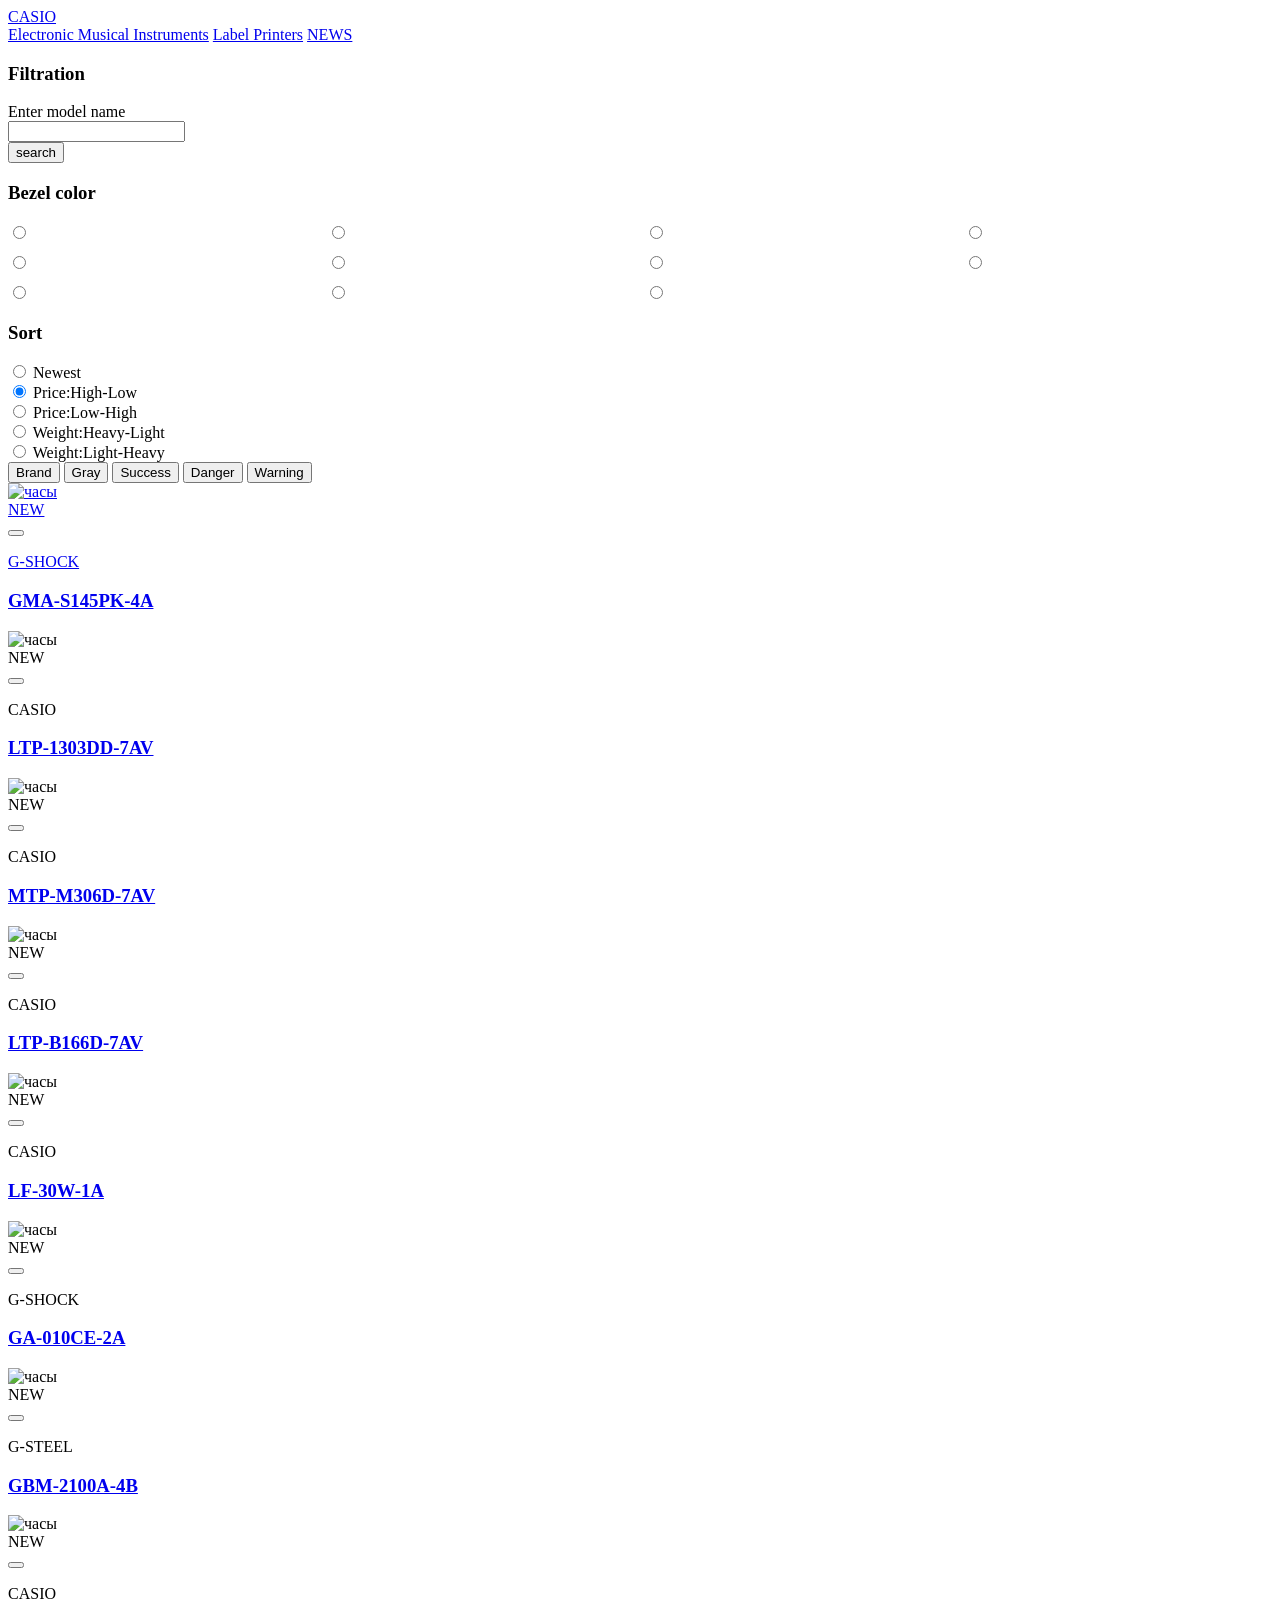
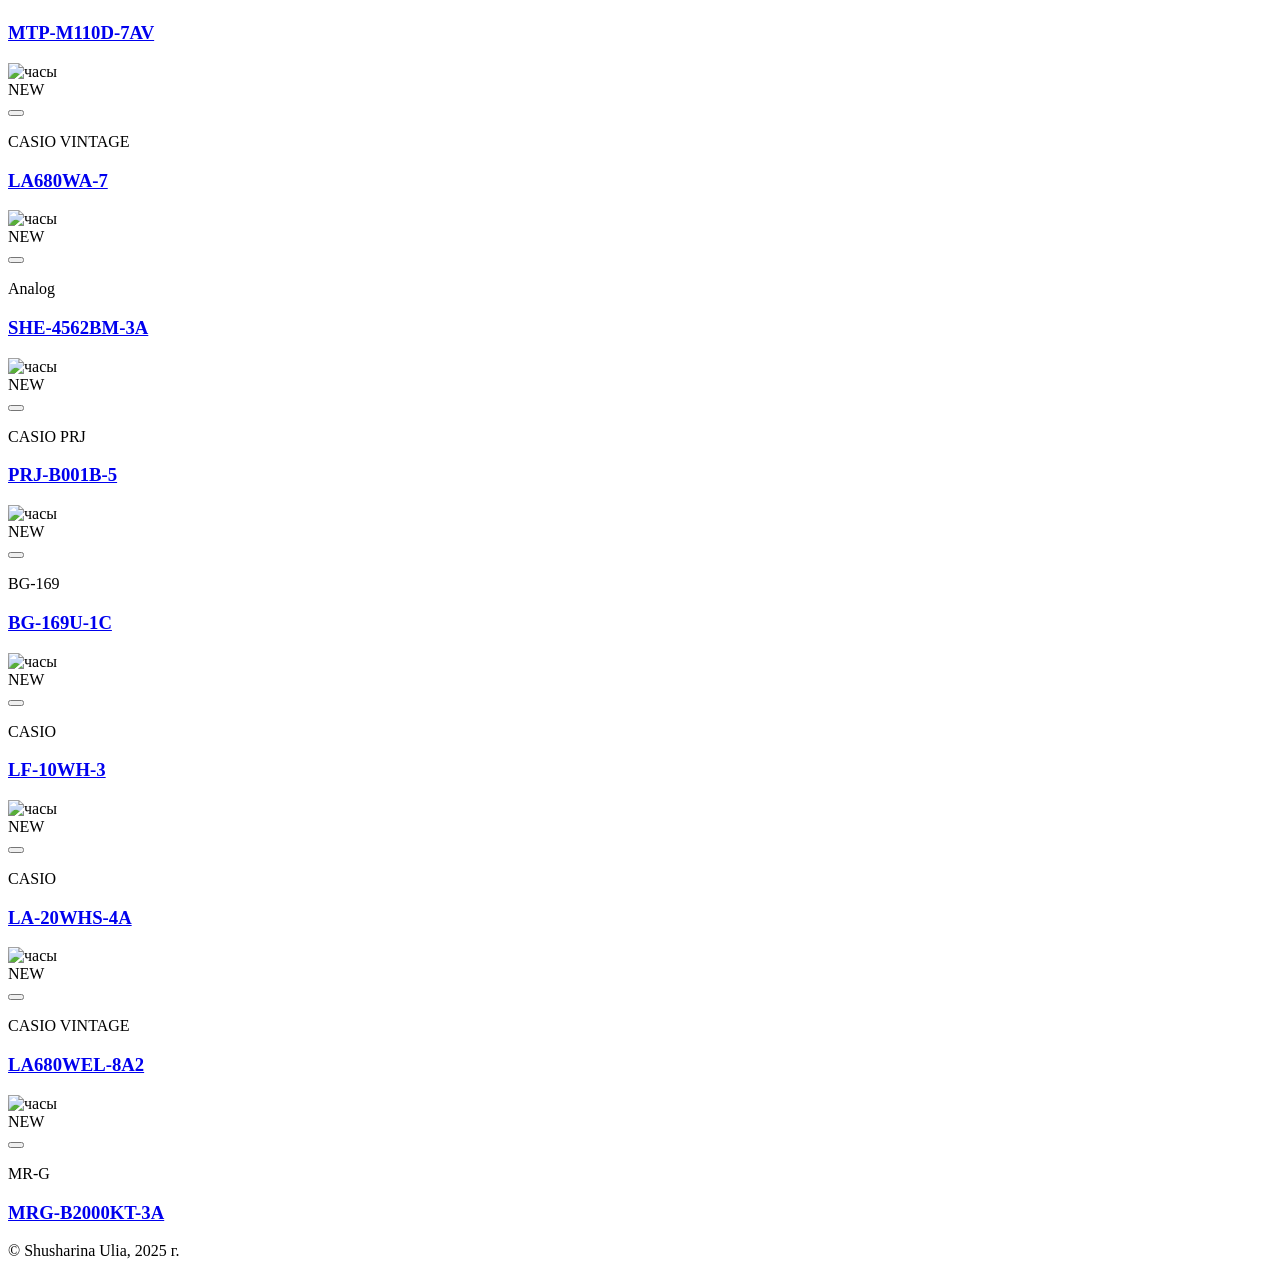
==== commit 1bcedb7e: "shapka" ====
--- a/index.html
+++ b/index.html
@@ -10,25 +10,43 @@
 
 <body class=" bg-gray-50 text-black-100 h-full">
   <div class="grid grid-rows-[auto 1fr auto] min-h-full container m-auto">
-    <header>
-      <h1 class="text-6xl text-blue-950 font-bold uppercase">CASIO</h1>
-
-    </header>
+    <header class="bg-gray-50">
+    
+    <div class="bg-gray-50 w-full mb-8">
+        
+        <div class="flex justify-between items-center py-2 border-b bg-gray-50 w-full px-0.5 md:px-8 lg:px-16">
+            
+            <div class="flex items-center ">
+                <a href="#" class="text-4xl text-blue-950 font-bold ">CASIO</a>
+
+            </div>
+            
+            
+            <div class="flex items-center space-x-6">
+                <a href="#" class="text-sm font-medium text-black hover:text-gray-700 ">Electronic Musical Instruments</a>
+                <a href="#" class="text-sm font-medium text-black hover:text-gray-700">Label Printers</a>
+                <a href="#" class="text-sm font-medium text-black hover:text-gray-700">NEWS</a>
+            </div>
+        </div>
+        
+       
+    </div>
+</header>
     <main class="flex">
-      <div class="filter">
-        <h3 class="text-lg font-semibold text-heading mb-3">Filtration</h3>
+      <div class="filter   pr-2">
+        <h3 class="text-lg font-semibold text-heading mb-1">Filtration</h3>
         <form id="form-filter" action="">
           <div class="form_item">
+            <div class="mb-2">
+              <label for="search">Enter model name</label>
+            </div>
             <div>
-              <label for="search">Введите название модели</label>
-            </div>
-            <div>
-              <input id="search" name="search" type="text" placeholder="поиск" required>
+              <input id="search" name="search" type="text" placeholder="" required>
             </div>
           </div>
           <div class="form_item">
-            <div class="form_item">
-              <input class="form__btn" type="submit" value="искать">
+            <div class="form_item mt-1">
+              <input class="form__btn" type="submit" value="search">
             </div>
             <h3 class="text-lg font-semibold text-heading mb-3">Bezel color</h3>
 
@@ -121,15 +139,15 @@
             </div>
             <div class="flex flex-col">
               <button type="button"
-                class="text-heading bg-gray-200 border-none font-medium text-sm px-4 py-2.5 rounded-none mb-2 hover:border-2 hover:border-black active:border-2 active:border-black focus:border-2 focus:border-black">Brand</button>
+                class="text-heading bg-gray-200 border-none font-medium text-sm px-4 py-2.5  mb-2  hover:outline outline-gray-300 focus:bg-gray-200 p-1 mt-2 cursor-pointer rounded-none transition ease-in-out">Brand</button>
               <button type="button"
-                class="text-heading bg-gray-200 border-none font-medium text-sm px-4 py-2.5 rounded-none mb-2 hover:border-2 hover:border-black active:border-2 active:border-black focus:border-2 focus:border-black">Gray</button>
+                class="text-heading bg-gray-200 border-none font-medium text-sm px-4 py-2.5  mb-2  hover:outline outline-gray-300 focus:bg-gray-200 p-1 mt-2 cursor-pointer rounded-none transition ease-in-out">Gray</button>
               <button type="button"
-                class="text-heading bg-gray-200 border-none font-medium text-sm px-4 py-2.5 rounded-none mb-2 hover:border-2 hover:border-black active:border-2 active:border-black focus:border-2 focus:border-black">Success</button>
+                class="text-heading bg-gray-200 border-none font-medium text-sm px-4 py-2.5  mb-2  hover:outline outline-gray-300 focus:bg-gray-200 p-1 mt-2 cursor-pointer rounded-none transition ease-in-out">Success</button>
               <button type="button"
-                class="text-heading bg-gray-200 border-none font-medium text-sm px-4 py-2.5 rounded-none mb-2 hover:border-2 hover:border-black active:border-2 active:border-black focus:border-2 focus:border-black">Danger</button>
+                class="text-heading bg-gray-200 border-none font-medium text-sm px-4 py-2.5  mb-2  hover:outline outline-gray-300 focus:bg-gray-200 p-1 mt-2 cursor-pointer rounded-none transition ease-in-out">Danger</button>
               <button type="button"
-                class="text-heading bg-gray-200 border-none font-medium text-sm px-4 py-2.5 rounded-none hover:border-2 hover:border-black active:border-2 active:border-black focus:border-2 focus:border-black">Warning</button>
+                class="text-heading bg-gray-200 border-none font-medium text-sm px-4 py-2.5  mb-2 hover:outline outline-gray-300 focus:bg-gray-200 p-1 mt-2 cursor-pointer rounded-none transition ease-in-out">Warning</button>
             </div>
           </div>
         </form>
@@ -244,16 +262,136 @@
         </div>
         <div class="card flex flex-col ">
           <div class="bg-gray-200 p-8 relative">
+            <img class="" src="/img/image10.avif" alt="часы">
+            <div class="new absolute bg-gray-50 px-4 text-xs  top-2 left-2">NEW</div>
+            <div class="absolute top-2 right-4 flex flex-col"><button class="cursor-pointer"><i
+                  class="bi bi-suit-heart-fill transition ease-in-out hover:text-red-500 focus:text-red-500"></i></button>
+            </div>
+          </div>
+          <p class="text-sm">CASIO</p>
+          <h3 class="font-bold text-amber-900">
+            <a href="#" class="inline-block text-stone-950 text-xl">
+              MTP-M110D-7AV
+            </a>
+          </h3>
+        </div>
+        <div class="card flex flex-col ">
+          <div class="bg-gray-200 p-8 relative">
+            <img class="" src="/img/image16.avif" alt="часы">
+            <div class="new absolute bg-gray-50 px-4 text-xs  top-2 left-2">NEW</div>
+            <div class="absolute top-2 right-4 flex flex-col"><button class="cursor-pointer"><i
+                  class="bi bi-suit-heart-fill transition ease-in-out hover:text-red-500 focus:text-red-500"></i></button>
+            </div>
+          </div>
+          <p class="text-sm">CASIO VINTAGE</p>
+          <h3 class="font-bold text-amber-900">
+            <a href="#" class="inline-block text-stone-950 text-xl">
+              LA680WA-7
+            </a>
+          </h3>
+        </div>
+        <div class="card flex flex-col ">
+          <div class="bg-gray-200 p-8 relative">
+            <img class="" src="/img/image15.avif" alt="часы">
+            <div class="new absolute bg-gray-50 px-4 text-xs  top-2 left-2">NEW</div>
+            <div class="absolute top-2 right-4 flex flex-col"><button class="cursor-pointer"><i
+                  class="bi bi-suit-heart-fill transition ease-in-out hover:text-red-500 focus:text-red-500"></i></button>
+            </div>
+          </div>
+          <p class="text-sm">Analog</p>
+          <h3 class="font-bold text-amber-900">
+            <a href="#" class="inline-block text-stone-950 text-xl">
+              SHE-4562BM-3A
+            </a>
+          </h3>
+        </div>
+        <div class="card flex flex-col ">
+          <div class="bg-gray-200 p-8 relative">
+            <img class="" src="/img/image14.avif" alt="часы">
+            <div class="new absolute bg-gray-50 px-4 text-xs  top-2 left-2">NEW</div>
+            <div class="absolute top-2 right-4 flex flex-col"><button class="cursor-pointer"><i
+                  class="bi bi-suit-heart-fill transition ease-in-out hover:text-red-500 focus:text-red-500"></i></button>
+            </div>
+          </div>
+          <p class="text-sm">CASIO PRJ</p>
+          <h3 class="font-bold text-amber-900">
+            <a href="#" class="inline-block text-stone-950 text-xl">
+              PRJ-B001B-5
+            </a>
+          </h3>
+        </div>
+        <div class="card flex flex-col ">
+          <div class="bg-gray-200 p-8 relative">
+            <img class="" src="/img/image13.avif" alt="часы">
+            <div class="new absolute bg-gray-50 px-4 text-xs  top-2 left-2">NEW</div>
+            <div class="absolute top-2 right-4 flex flex-col"><button class="cursor-pointer"><i
+                  class="bi bi-suit-heart-fill transition ease-in-out hover:text-red-500 focus:text-red-500"></i></button>
+            </div>
+          </div>
+          <p class="text-sm">BG-169</p>
+          <h3 class="font-bold text-amber-900">
+            <a href="#" class="inline-block text-stone-950 text-xl">
+              BG-169U-1C
+            </a>
+          </h3>
+        </div>
+        <div class="card flex flex-col ">
+          <div class="bg-gray-200 p-8 relative">
+            <img class="" src="/img/image12.avif" alt="часы">
+            <div class="new absolute bg-gray-50 px-4 text-xs  top-2 left-2">NEW</div>
+            <div class="absolute top-2 right-4 flex flex-col"><button class="cursor-pointer"><i
+                  class="bi bi-suit-heart-fill transition ease-in-out hover:text-red-500 focus:text-red-500"></i></button>
+            </div>
+          </div>
+          <p class="text-sm">CASIO</p>
+          <h3 class="font-bold text-amber-900">
+            <a href="#" class="inline-block text-stone-950 text-xl">
+              LF-10WH-3
+            </a>
+          </h3>
+        </div>
+        <div class="card flex flex-col ">
+          <div class="bg-gray-200 p-8 relative">
+            <img class="" src="/img/image11.png" alt="часы">
+            <div class="new absolute bg-gray-50 px-4 text-xs  top-2 left-2">NEW</div>
+            <div class="absolute top-2 right-4 flex flex-col"><button class="cursor-pointer"><i
+                  class="bi bi-suit-heart-fill transition ease-in-out hover:text-red-500 focus:text-red-500"></i></button>
+            </div>
+          </div>
+          <p class="text-sm">CASIO</p>
+          <h3 class="font-bold text-amber-900">
+            <a href="#" class="inline-block text-stone-950 text-xl">
+              LA-20WHS-4A
+            </a>
+          </h3>
+        </div>
+        <div class="card flex flex-col ">
+          <div class="bg-gray-200 p-8 relative">
             <img class="" src="/img/image8.avif" alt="часы">
             <div class="new absolute bg-gray-50 px-4 text-xs  top-2 left-2">NEW</div>
             <div class="absolute top-2 right-4 flex flex-col"><button class="cursor-pointer"><i
                   class="bi bi-suit-heart-fill transition ease-in-out hover:text-red-500 focus:text-red-500"></i></button>
             </div>
           </div>
-          <p class="text-sm">CASIO</p>
-          <h3 class="font-bold text-amber-900">
-            <a href="#" class="inline-block text-stone-950 text-xl">
-              MTP-M110D-7AV
+          <p class="text-sm">CASIO VINTAGE</p>
+          <h3 class="font-bold text-amber-900">
+            <a href="#" class="inline-block text-stone-950 text-xl">
+              LA680WEL-8A2
+            </a>
+          </h3>
+        </div>
+        <div class="card flex flex-col ">
+          <div class="bg-gray-200 p-8 relative">
+            <img class="" src="/img/image9.avif" alt="часы">
+            <div class="new absolute bg-gray-50 px-4 text-xs  top-2 left-2">NEW</div>
+            <div class="absolute top-2 right-4 flex flex-col"><button class="cursor-pointer"><i
+                  class="bi bi-suit-heart-fill transition ease-in-out hover:text-red-500 focus:text-red-500"></i></button>
+            </div>
+          </div>
+          <p class="text-sm">MR-G</p>
+          <h3 class="font-bold text-amber-900">
+            <a href="#" class="inline-block text-stone-950 text-xl">
+              MRG-B2000KT-3A
             </a>
           </h3>
         </div>
@@ -267,7 +405,7 @@
 
 
 
-      <p>&copy; Шушарина Юля, 2025 г.</p>
+      <p>&copy; Shusharina Ulia, 2025 г.</p>
     </footer>
   </div>
   <script type="module" src="/src/main.js"></script>
